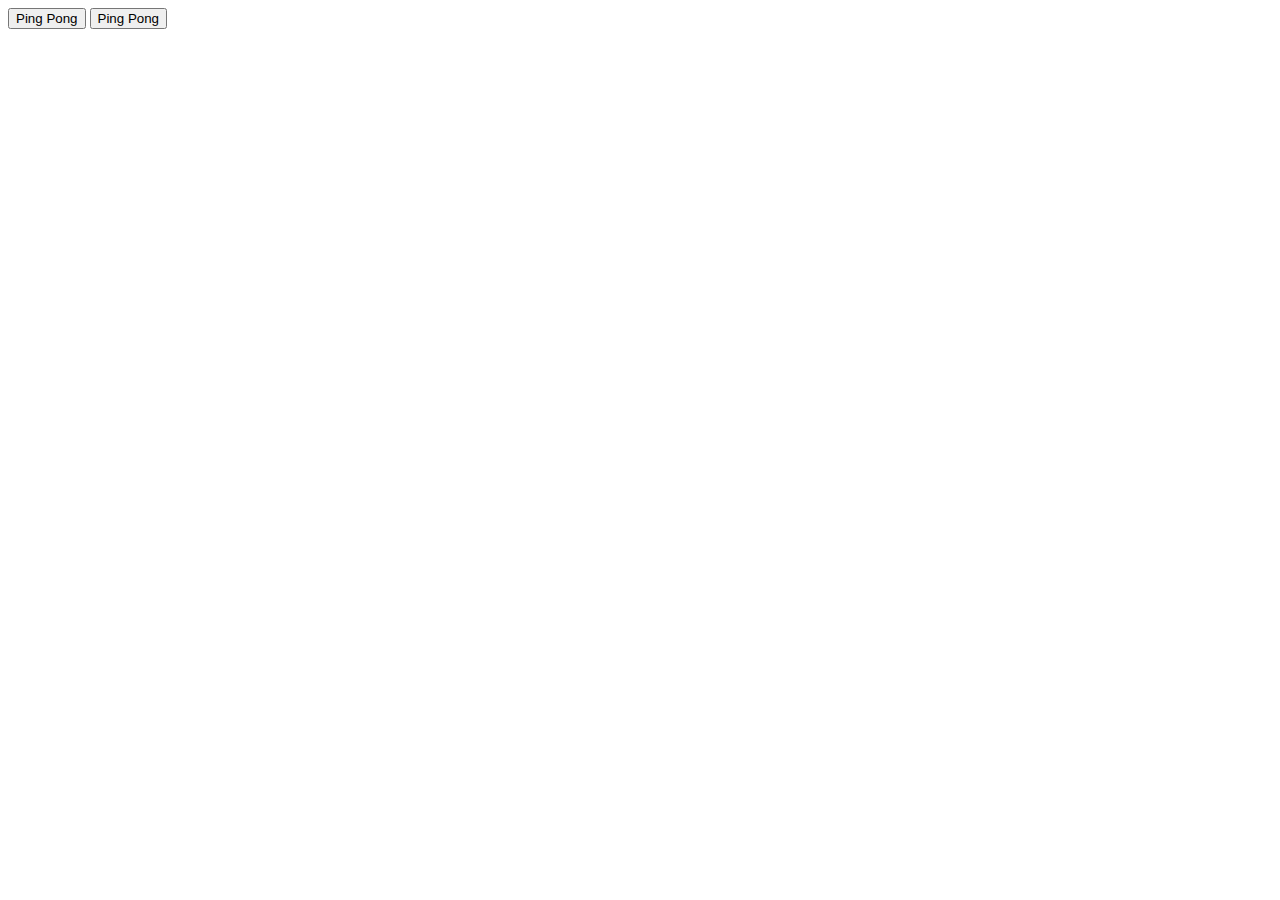
==== index.html @ d9d8b665 "linked" ====
<!DOCTYPE html>
<html>
  <head>
    <meta charset="utf-8">
    <title></title>
  </head>
  <body>
    <button href="/Users/jidekale/Desktop/Projects/Project-1/Ping-Pong/index.html">Ping Pong</button>
    <button href="/Users/jidekale/Desktop/Projects/Project-1/Simon-Says/index.html">Ping Pong</button>

  </body>
</html>
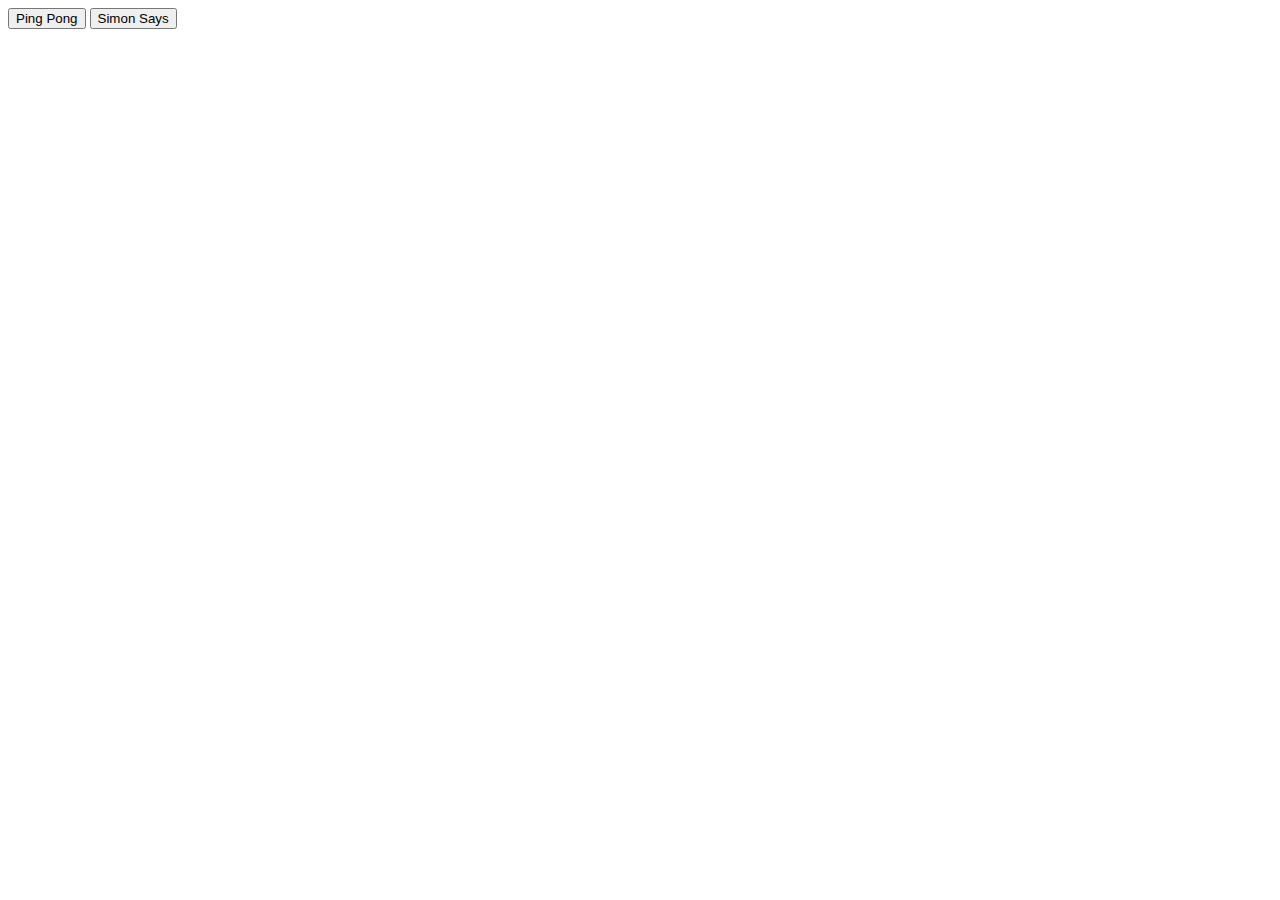
==== commit 2dbb75c0: "a" ====
--- a/index.html
+++ b/index.html
@@ -5,8 +5,9 @@
     <title></title>
   </head>
   <body>
-    <button href="/Users/jidekale/Desktop/Projects/Project-1/Ping-Pong/index.html">Ping Pong</button>
-    <button href="/Users/jidekale/Desktop/Projects/Project-1/Simon-Says/index.html">Ping Pong</button>
+    <!-- <a href="#"></a> -->
+    <button href="./Ping-Pong/index.html">Ping Pong</button>
+    <button href="./Simon-Says/index.html">Simon Says</button>
 
   </body>
 </html>
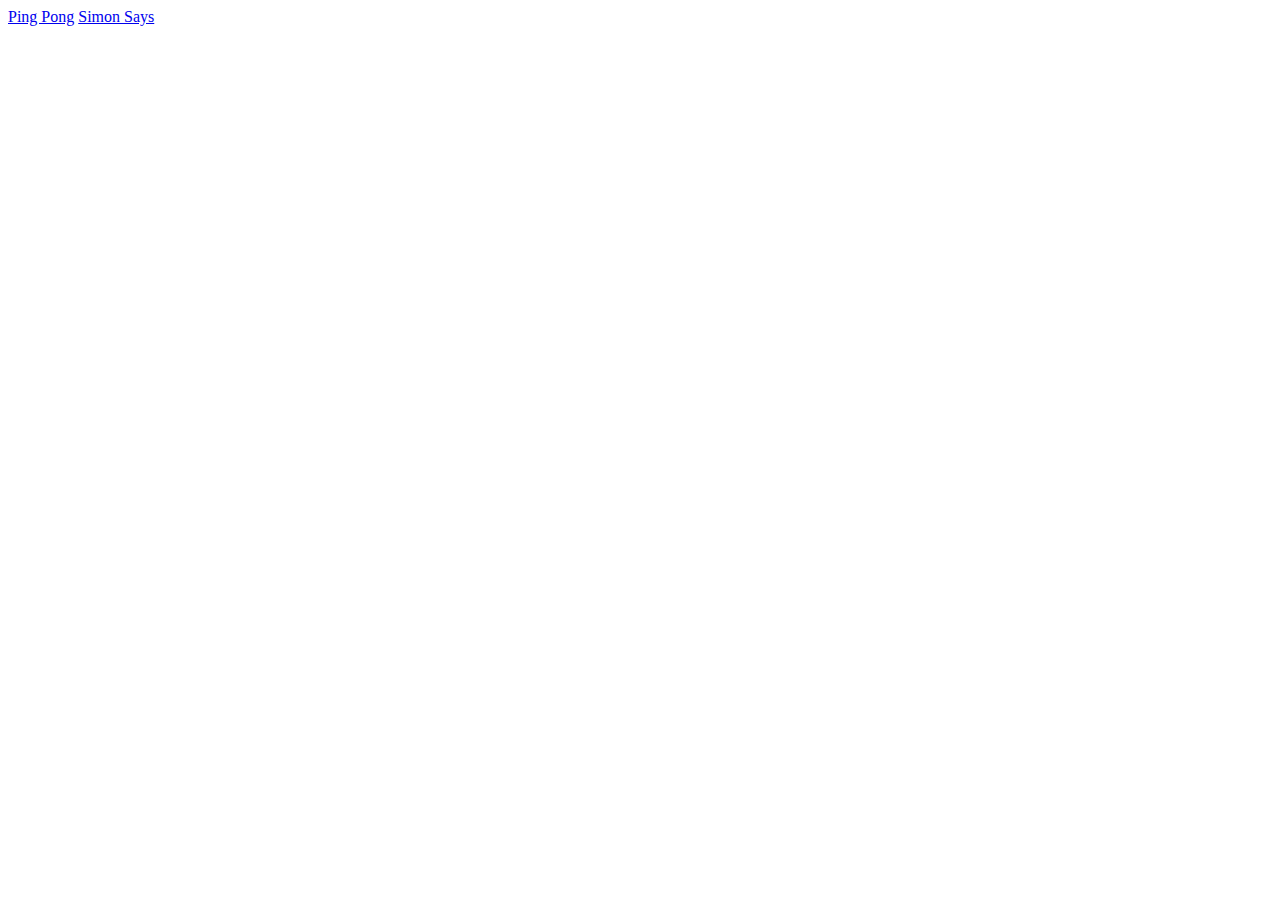
==== commit 7e6570dc: "ab" ====
--- a/index.html
+++ b/index.html
@@ -5,9 +5,7 @@
     <title></title>
   </head>
   <body>
-    <!-- <a href="#"></a> -->
-    <button href="./Ping-Pong/index.html">Ping Pong</button>
-    <button href="./Simon-Says/index.html">Simon Says</button>
-
+    <a href="./Ping-Pong/index.html">Ping Pong</a>
+    <a href="./Simon-Says/index.html">Simon Says</a>
   </body>
 </html>
